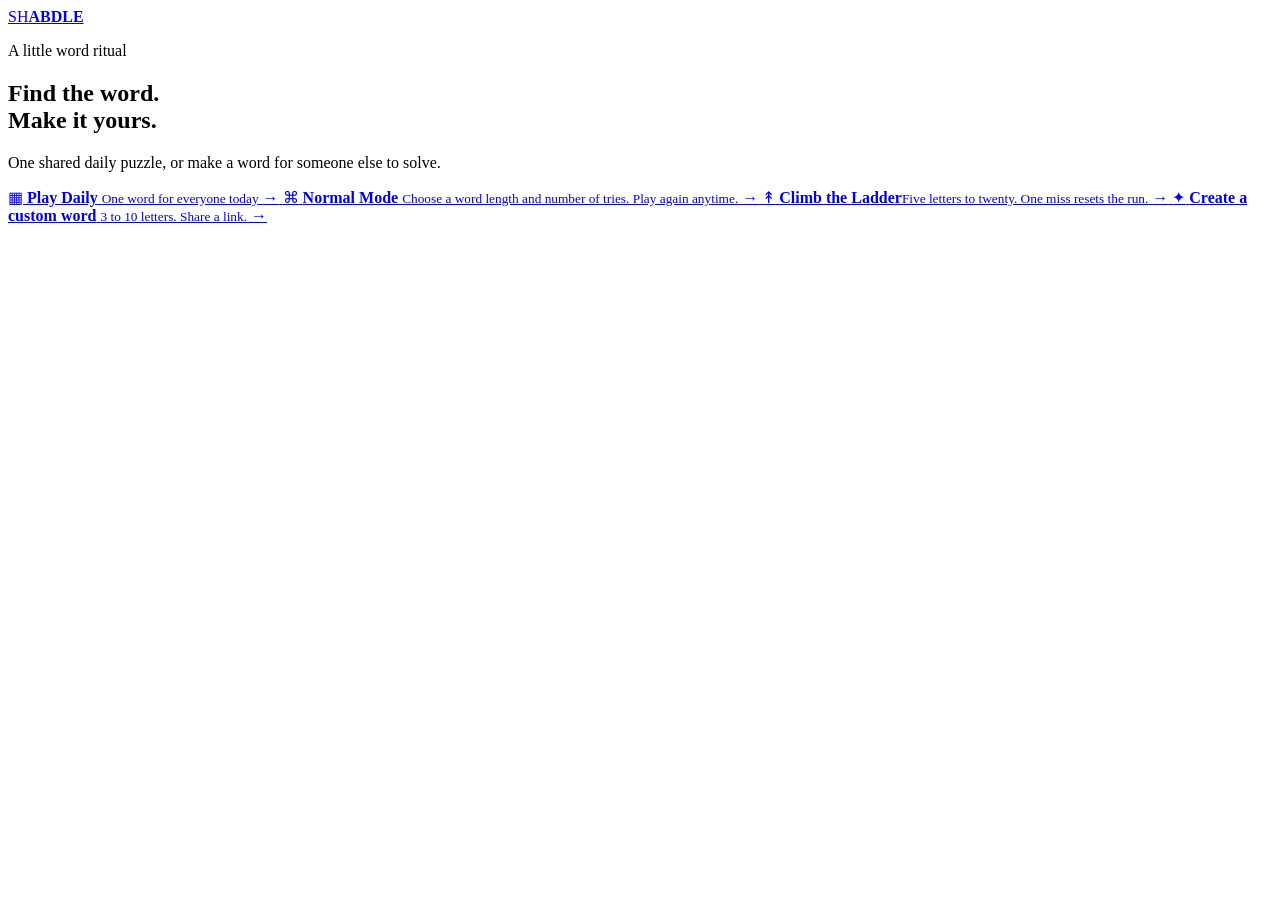
==== frontend/index.html @ af9f4481 "initial commit" ====
<!doctype html>
<html lang="en">
  <head>
    <meta charset="utf-8" />
    <meta name="viewport" content="width=device-width, initial-scale=1" />
    <title>Shabdle - Play</title>
    <link rel="stylesheet" href="/static/styles.css?v=3" />
  </head>
  <body>
    <header class="topbar">
      <a class="brand" href="/">SH<strong>ABDLE</strong></a>
      <nav id="nav"></nav>
    </header>
    <main class="shell">
      <section class="hero">
        <p class="eyebrow" id="home-greeting">A little word ritual</p>
        <h1>Find the word.<br /><span>Make it yours.</span></h1>
        <p class="lead">
          One shared daily puzzle, or make a word for someone else to solve.
        </p>
      </section>
      <div class="home-grid">
        <a class="choice primary" href="/daily.html">
          <span class="choice-icon">▦</span>
          <span>
            <strong>Play Daily</strong>
            <small id="daily-note">One word for everyone today</small>
          </span>
          <span class="arrow">→</span>
        </a>
        <a class="choice" href="/normal.html">
          <span class="choice-icon">⌘</span>
          <span>
            <strong>Normal Mode</strong>
            <small>Choose a word length and number of tries. Play again anytime.</small>
          </span>
          <span class="arrow">→</span>
        </a>
        <a class="choice ladder-choice" href="/ladder.html">
          <span class="choice-icon">↟</span>
          <span><strong>Climb the Ladder</strong><small>Five letters to twenty. One miss resets the run.</small></span>
          <span class="arrow">→</span>
        </a>
        <a class="choice" href="/create.html">
          <span class="choice-icon">✦</span>
          <span>
            <strong>Create a custom word</strong>
            <small>3 to 10 letters. Share a link.</small>
          </span>
          <span class="arrow">→</span>
        </a>
      </div>
    </main>
    <div id="toast" class="toast" role="status"></div>
    <script src="/static/common.js"></script>
    <script src="/static/home.js?v=3"></script>
    <script>window.Shabdle.initHome();</script>
  </body>
</html>
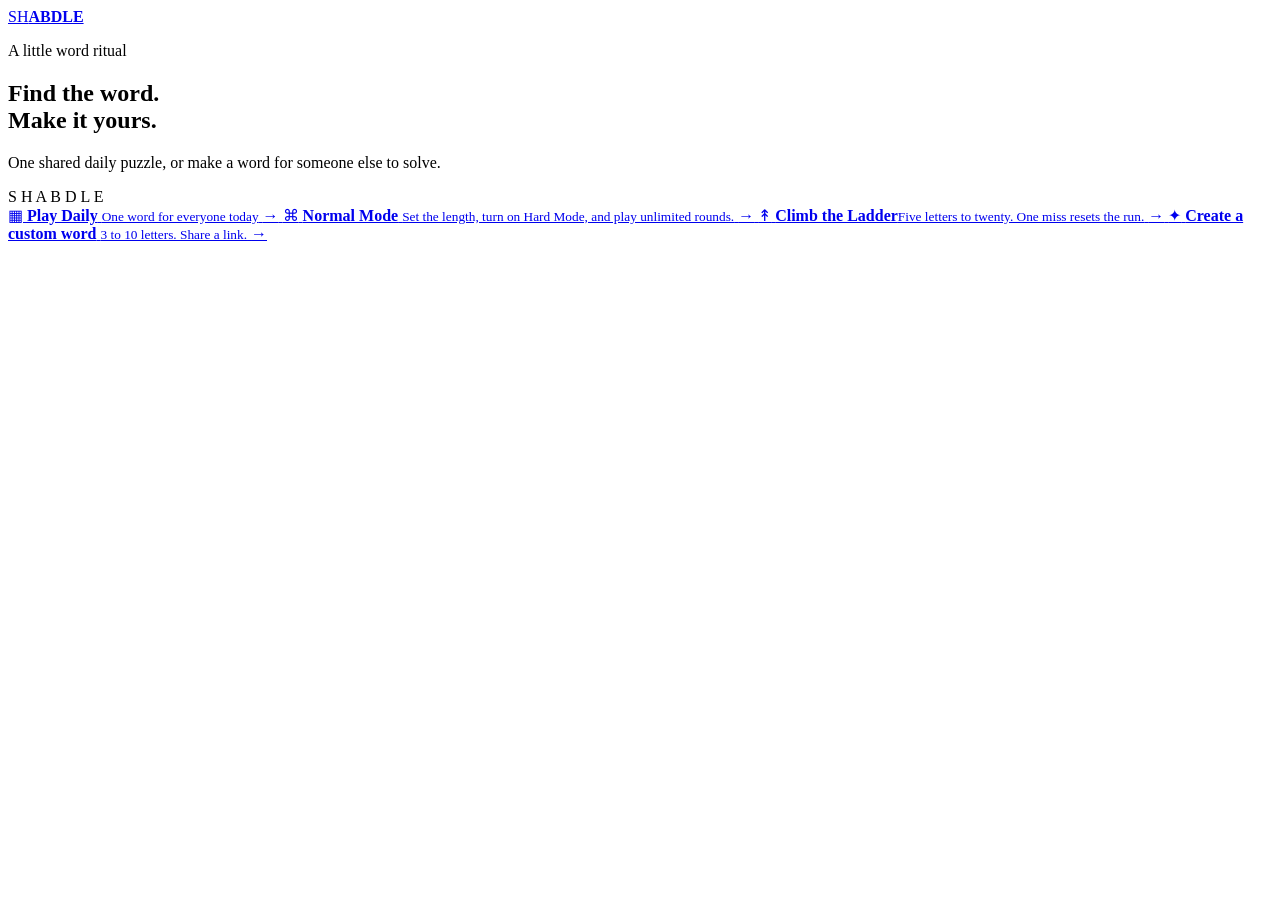
==== commit 163570bf: "Modified features" ====
--- a/frontend/index.html
+++ b/frontend/index.html
@@ -4,7 +4,7 @@
     <meta charset="utf-8" />
     <meta name="viewport" content="width=device-width, initial-scale=1" />
     <title>Shabdle - Play</title>
-    <link rel="stylesheet" href="/static/styles.css?v=3" />
+    <link rel="stylesheet" href="/static/styles.css?v=8" />
   </head>
   <body>
     <header class="topbar">
@@ -13,14 +13,25 @@
     </header>
     <main class="shell">
       <section class="hero">
-        <p class="eyebrow" id="home-greeting">A little word ritual</p>
-        <h1>Find the word.<br /><span>Make it yours.</span></h1>
-        <p class="lead">
-          One shared daily puzzle, or make a word for someone else to solve.
-        </p>
+        <div class="hero-copy">
+          <p class="eyebrow" id="home-greeting">A little word ritual</p>
+          <h1>Find the word.<br /><span>Make it yours.</span></h1>
+          <p class="lead">
+            One shared daily puzzle, or make a word for someone else to solve.
+          </p>
+        </div>
+        <div class="hero-art" aria-hidden="true">
+          <span class="art-tile art-correct">S</span>
+          <span class="art-tile art-absent">H</span>
+          <span class="art-tile art-present">A</span>
+          <span class="art-tile art-absent">B</span>
+          <span class="art-tile art-present">D</span>
+          <span class="art-tile art-absent">L</span>
+          <span class="art-tile art-absent">E</span>
+        </div>
       </section>
       <div class="home-grid">
-        <a class="choice primary" href="/daily.html">
+        <a class="choice primary" href="/daily.html" data-home-option>
           <span class="choice-icon">▦</span>
           <span>
             <strong>Play Daily</strong>
@@ -28,20 +39,20 @@
           </span>
           <span class="arrow">→</span>
         </a>
-        <a class="choice" href="/normal.html">
+        <a class="choice" href="/normal.html" data-home-option>
           <span class="choice-icon">⌘</span>
           <span>
             <strong>Normal Mode</strong>
-            <small>Choose a word length and number of tries. Play again anytime.</small>
+            <small>Set the length, turn on Hard Mode, and play unlimited rounds.</small>
           </span>
           <span class="arrow">→</span>
         </a>
-        <a class="choice ladder-choice" href="/ladder.html">
+        <a class="choice ladder-choice" href="/ladder.html" data-home-option>
           <span class="choice-icon">↟</span>
           <span><strong>Climb the Ladder</strong><small>Five letters to twenty. One miss resets the run.</small></span>
           <span class="arrow">→</span>
         </a>
-        <a class="choice" href="/create.html">
+        <a class="choice" href="/create.html" data-home-option>
           <span class="choice-icon">✦</span>
           <span>
             <strong>Create a custom word</strong>
@@ -52,8 +63,8 @@
       </div>
     </main>
     <div id="toast" class="toast" role="status"></div>
-    <script src="/static/common.js"></script>
-    <script src="/static/home.js?v=3"></script>
+    <script src="/static/common.js?v=2"></script>
+    <script src="/static/home.js?v=4"></script>
     <script>window.Shabdle.initHome();</script>
   </body>
 </html>
